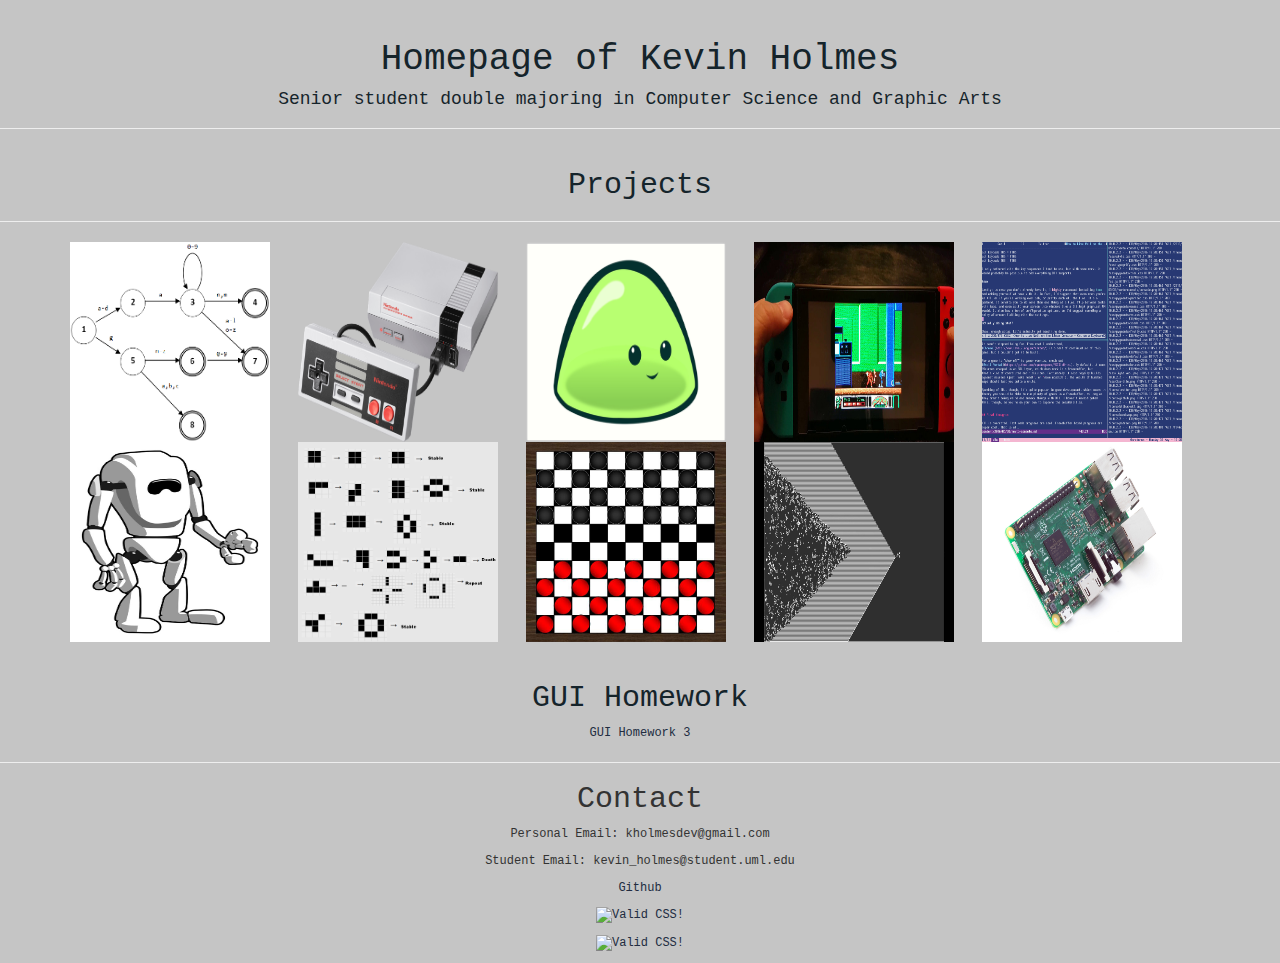
==== index.html @ 1db5b9c2 "Added MIC1 project" ====
<!--
	File: /usr/cs/undergrad/2017/kholmes/public_html/index.html
	Assignment 4: Styling webpage with CSS
	Name: Kevin Holmes
	Email: kevin_holmes@student.uml.edu
	Status: CS Undergrad
	Last Modified: 10/10/2018 8:22PM
	Description: Page for links to my projects/github styled with CSS
-->
<!DOCTYPE html>
<html lang="en">

<head>
	<meta charset="utf-8">
	<title>UML Homepage of Kevin Holmes</title>
	<!-- Latest compiled and minified CSS -->
	<link rel="stylesheet" href="https://maxcdn.bootstrapcdn.com/bootstrap/3.3.7/css/bootstrap.min.css">

	<!-- Optional theme -->
	<link rel="stylesheet" href="https://maxcdn.bootstrapcdn.com/bootstrap/3.3.7/css/bootstrap-theme.min.css">

	<!-- Personal CSS -->
	<link rel="stylesheet" href="./css/main.css">

</head>

<body>
	<!-- Begin page content -->
	<div class="page-header">
		<h1>Homepage of Kevin Holmes</h1>
		<h4>Senior student double majoring in Computer Science and Graphic Arts</h4>
	</div>

	<div class="page-header">
		<h2>Projects</h2>
	</div>

	<div class="container">

		<div class="projectContainer dfaContainer">
			<img src="./img/dfa.png" alt="DFA" class="image">
			<div class="projectOverlay">
				<a class="overlayText" href="dfa/index.html">DFA Graph Generator</a>
			</div>
		</div>

		<div class="projectContainer nesContainer">
			<img src="./img/nes.png" alt="NES" class="image">
			<div class="projectOverlay">
				<a class="overlayText" href="https://github.com/Kevoot/LaiNESwitch">LaiNES - NES Emulator for Nintendo Switch
				</a>
			</div>
		</div>

		<div class="projectContainer jamContainer">
			<img src="./img/slime.png" alt="jam" class="image">
			<div class="projectOverlay">
				<a class="overlayText" href="https://github.com/Kevoot/PrimeTime-Slime-Climb">48 hour game jam</a>
			</div>
		</div>

		<div class="projectContainer nesContainer">
			<img src="./img/switchNES.jpg" alt="NES" class="image">
			<div class="projectOverlay">
				<a class="overlayText" href="https://github.com/Kevoot/NESalizer">Nesalizer - NES Emulator for Nintendo Switch pt.2</a>
			</div>
		</div>

		<div class="projectContainer micContainer">
			<img src="./img/linux.png" alt="mic" class="image">
			<div class="projectOverlay">
				<a class="overlayText" href="./mic1/test.html">MIC1 ported to WebAssembly</a>
			</div>
		</div>

		<div class="projectContainer robotContainer">
			<img src="./img/robot.jpg" alt="robot" class="image">
			<div class="projectOverlay">
				<a class="overlayText" href="https://github.com/Kevoot/robotfighter">Robot Fighter Game (Unity)</a>
			</div>
		</div>

		<div class="projectContainer golContainer">
			<img src="./img/life.png" alt="gol" class="image">
			<div class="projectOverlay">
				<a class="overlayText" href="https://github.com/Kevoot/MobileApp2">Conway's Game of Life (Unity)</a>
			</div>
		</div>

		<div class="projectContainer checkersContainer">
			<img src="./img/checkers.jpg" alt="checkers" class="image">
			<div class="projectOverlay">
				<a class="overlayText" href="https://github.com/Kevoot/checkers3ds">ASCII Checkers ported to Nintendo 3DS</a>
			</div>
		</div>

		<div class="projectContainer agolContainer">
			<img src="./img/life2.jpg" alt="agol" class="image">
			<div class="projectOverlay">
				<a class="overlayText" href="https://github.com/Kevoot/GameOfLifeAndroid">OpenGL Game of Life (Android)</a>
			</div>
		</div>

		<div class="projectContainer raspiContainer">
			<img src="./img/raspi.jpg" alt="raspi" class="image">
			<div class="projectOverlay">
				<a class="overlayText" href="https://github.com/Kevoot/NodeGoL">Game of Life Physical Board Display</a>
			</div>
		</div>
	</div>

	<div class="page-header">
		<h2>GUI Homework</h2>
		<p>
			<a href="http://www.cs.uml.edu/~kholmes/hw3/index.html">GUI Homework 3</a>
		</p>
	</div>


	<h2>Contact</h2>
	<p>Personal Email: kholmesdev@gmail.com</p>
	<p> Student Email: kevin_holmes@student.uml.edu</p>
	<p>
		<a href="https://www.github.com/Kevoot">Github</a>
	</p>

	<p>
		<a href="http://jigsaw.w3.org/css-validator/check/referer">
			<img style="border:0;width:88px;height:31px" src="http://jigsaw.w3.org/css-validator/images/vcss" alt="Valid CSS!" />
		</a>
	</p>
	<p>
		<a href="http://jigsaw.w3.org/css-validator/check/referer">
			<img style="border:0;width:88px;height:31px" src="http://jigsaw.w3.org/css-validator/images/vcss-blue" alt="Valid CSS!" />
		</a>
	</p>

	<!-- include jQuery (Needed by bootstrap)-->
	<script src="https://ajax.googleapis.com/ajax/libs/jquery/3.1.0/jquery.min.js"></script>
	<script src="https://maxcdn.bootstrapcdn.com/bootstrap/3.3.7/js/bootstrap.min.js"></script>
</body>

</html>
---- css/main.css ----
/* Color applied to whole page and font set for all text elements */
body {
    background-color:rgb(197, 197, 197);
    font-size: 120%;
    font-family: "Courier New", Courier, monospace;
    text-align: center;
}

/* We want headers to be noticeable, so center and darken */
.page-header {
    color: rgb(21, 36, 43);
    vertical-align: middle;
    text-align: center;
}

/* Create a grid for the image icons to each project */
.container {
    display: grid;
    grid-template-columns: repeat(5, 1fr);
}

/* override bootstrap default to remove space in grid layout*/
.container::before {
    display: none;
}

/* Align links to center of div, set to slightly darker color to match theme */
a {
    text-align: center; 
    text-decoration: none;
    display: inline-block;
    color: rgb(33, 44, 65);
}

/* Contains an image and the hovering overlay. position is set relative to align in grid */
.projectContainer {
    position: relative;
    width: 100%;
}

/* Images should flow through container, width and height are set to static values */
.image {
    display: block;
    width: 200px;
    height: 200px;
}

/* We want the overlay text to center itself within to overlay */
.overlayText {
    color: white;
    font-size: 20px;
    position: absolute;
    top: 50%;
    left: 50%;
    transform: translate(-50%, -50%);
    text-align: center;
}

/* We don't want the text to turn the standard color, so set to white on hover with no decoration */
.overlayText:hover {
    color: white;
    text-decoration: none;
}

/* Class to set on each image. This isn't visible until hover occurs, transition is set
    here to make sure it looks smooth */
.projectOverlay {
    position: absolute;
    top: 0;
    bottom: 0;
    left: 0;
    right: 0;
    height: 100%;
    width: 200px;
    opacity: 0;
    transition: .5s ease;
    background-color:  rgb(17, 138, 179);
    border-width: 5px;
    border-color:  rgb(4, 71, 94);
    border-style: solid;
}

/* Once user hovers, set opacity higher so projectOverlay becomes visible */
.projectContainer:hover .projectOverlay {
    opacity: .8;
}
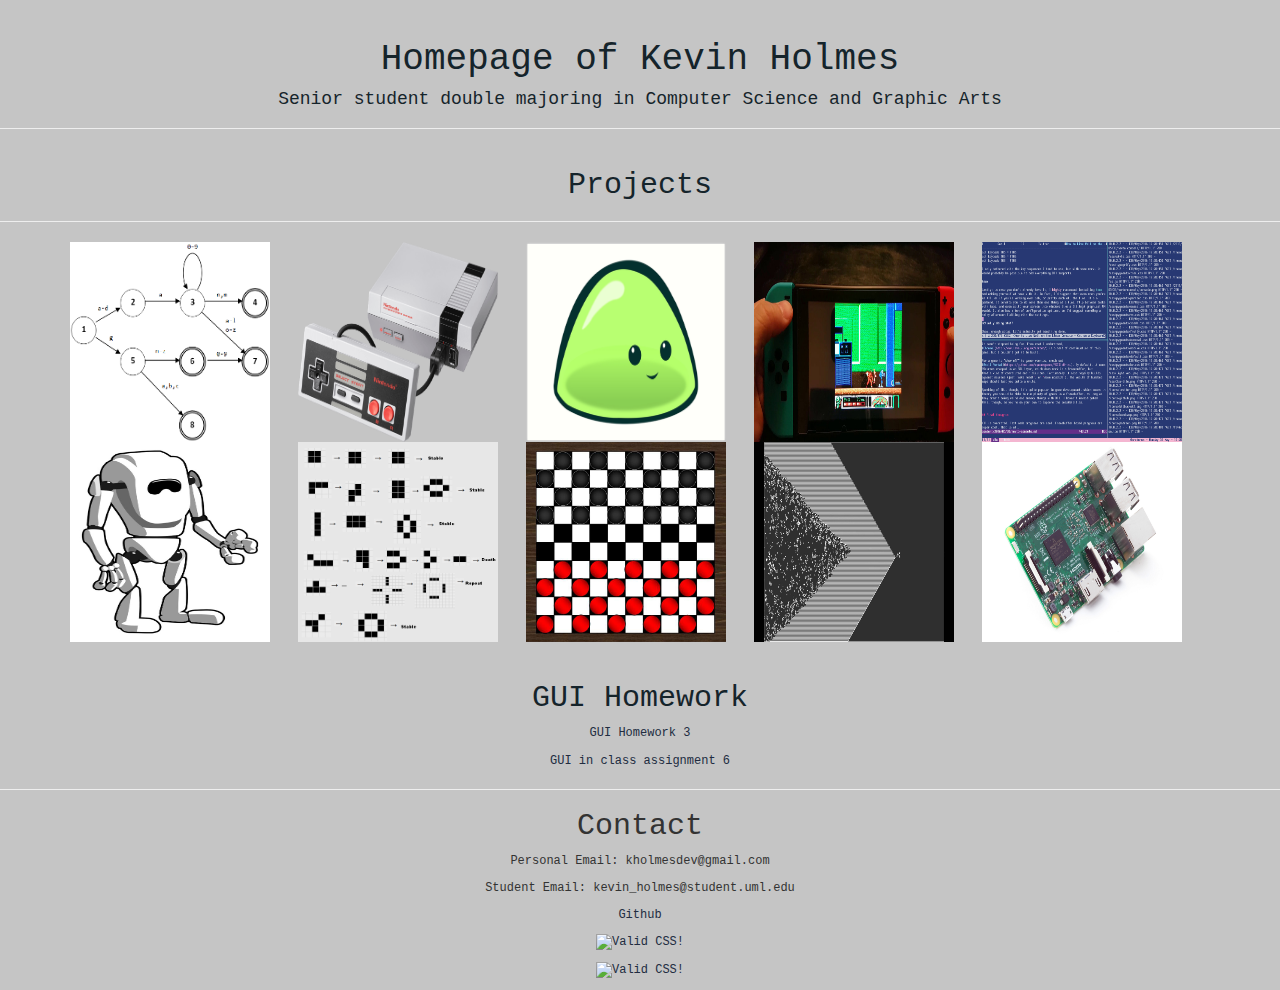
==== commit 8a7847ec: "Completed in class assignment 6" ====
--- a/index.html
+++ b/index.html
@@ -112,7 +112,10 @@
 	<div class="page-header">
 		<h2>GUI Homework</h2>
 		<p>
-			<a href="http://www.cs.uml.edu/~kholmes/hw3/index.html">GUI Homework 3</a>
+			<a href="https://kevoot.github.io/GUI_Course/hw3/index.html">GUI Homework 3</a>
+		</p>
+		<p>
+			<a href="https://kevoot.github.io/GUI_Course/inclass6/example.html">GUI in class assignment 6</a>
 		</p>
 	</div>
 
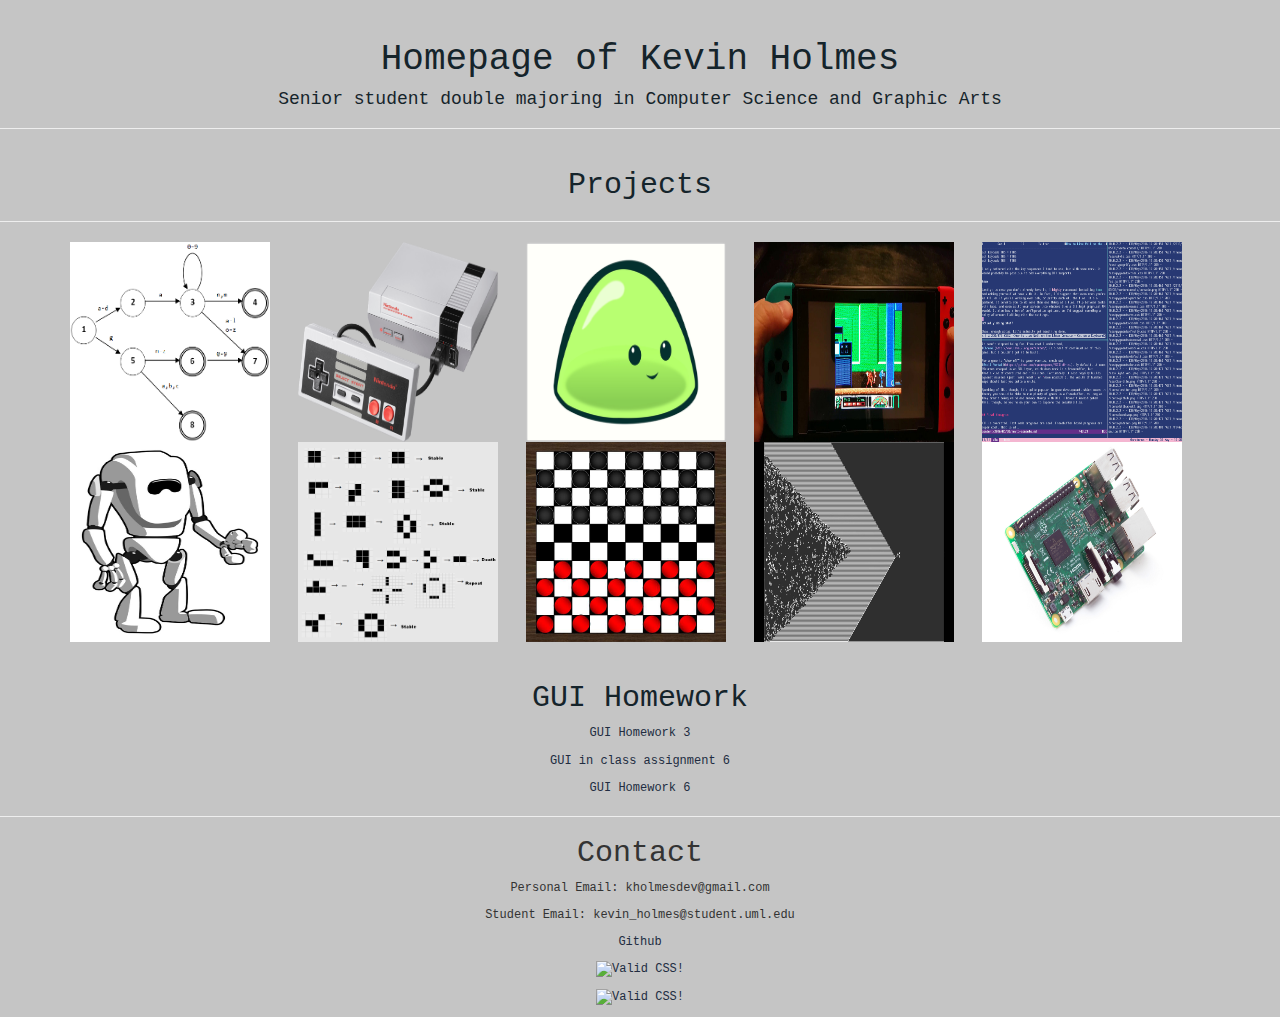
==== commit 71ed08ac: "GUI HW6 - Completed and documented" ====
--- a/index.html
+++ b/index.html
@@ -117,6 +117,9 @@
 		<p>
 			<a href="https://kevoot.github.io/GUI_Course/inclass6/example.html">GUI in class assignment 6</a>
 		</p>
+		<p>
+			<a href="https://kevoot.github.io/GUI_Course/hw6/index.html">GUI Homework 6</a>
+		</p>
 	</div>
 
 
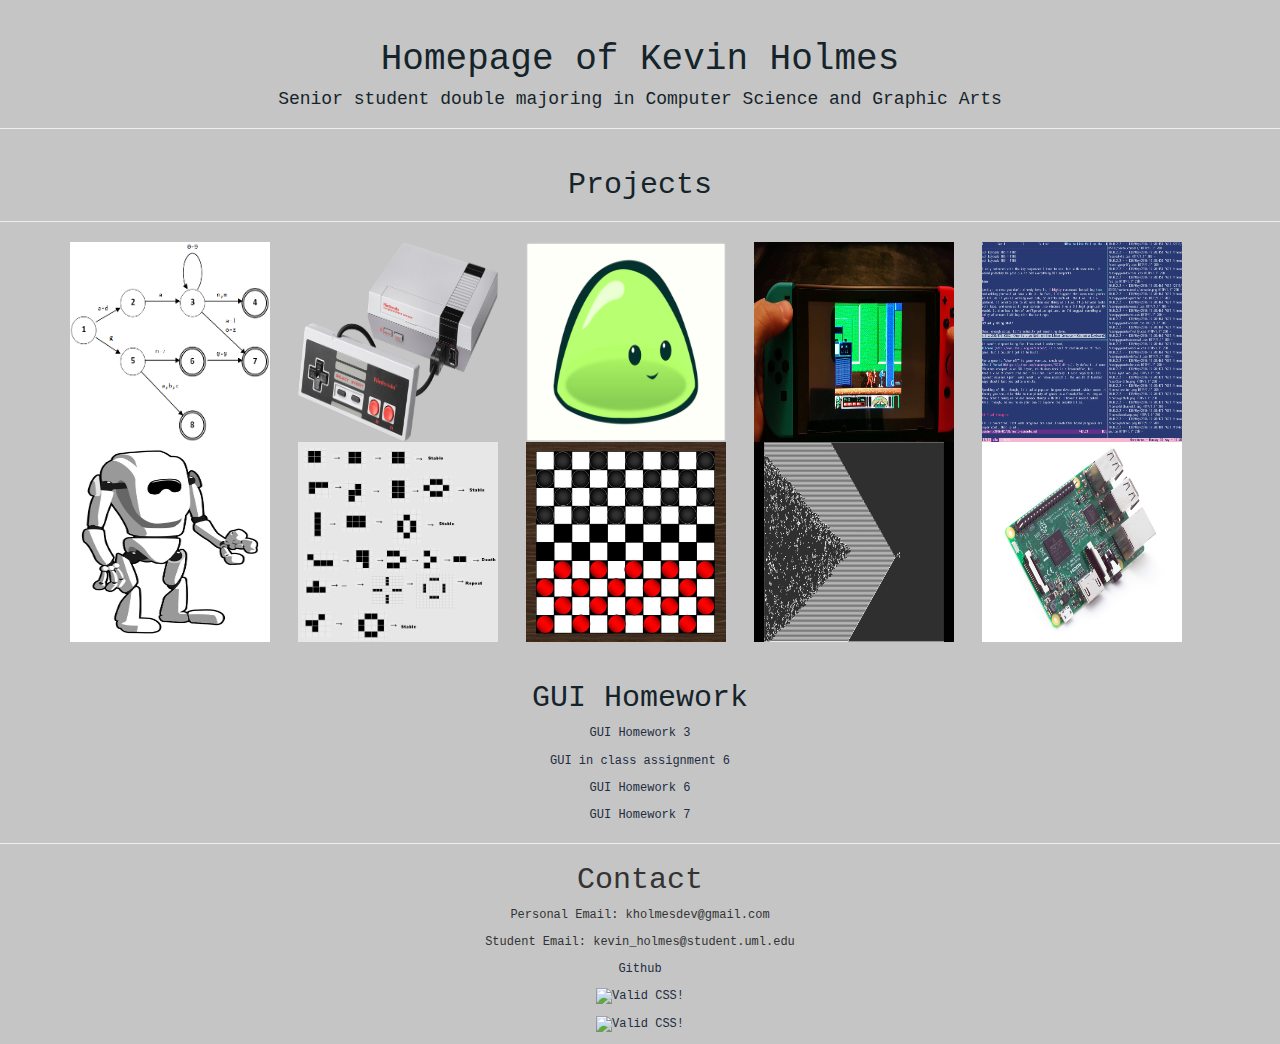
==== commit bdb5e31a: "Updated main page with lin" ====
--- a/index.html
+++ b/index.html
@@ -67,9 +67,9 @@
 		</div>
 
 		<div class="projectContainer micContainer">
-			<img src="./img/linux.png" alt="mic" class="image">
+			<img src="./img/linux.png" alt="pda" class="image">
 			<div class="projectOverlay">
-				<a class="overlayText" href="./mic1/test.html">MIC1 ported to WebAssembly</a>
+				<a class="overlayText" href="./pda/index.html">CL->PDA compiler/visualizer</a>
 			</div>
 		</div>
 
@@ -120,6 +120,9 @@
 		<p>
 			<a href="https://kevoot.github.io/GUI_Course/hw6/index.html">GUI Homework 6</a>
 		</p>
+		<p>
+			<a href="https://kevoot.github.io/GUI_Course/hw7/index.html">GUI Homework 7</a>
+		</p>
 	</div>
 
 
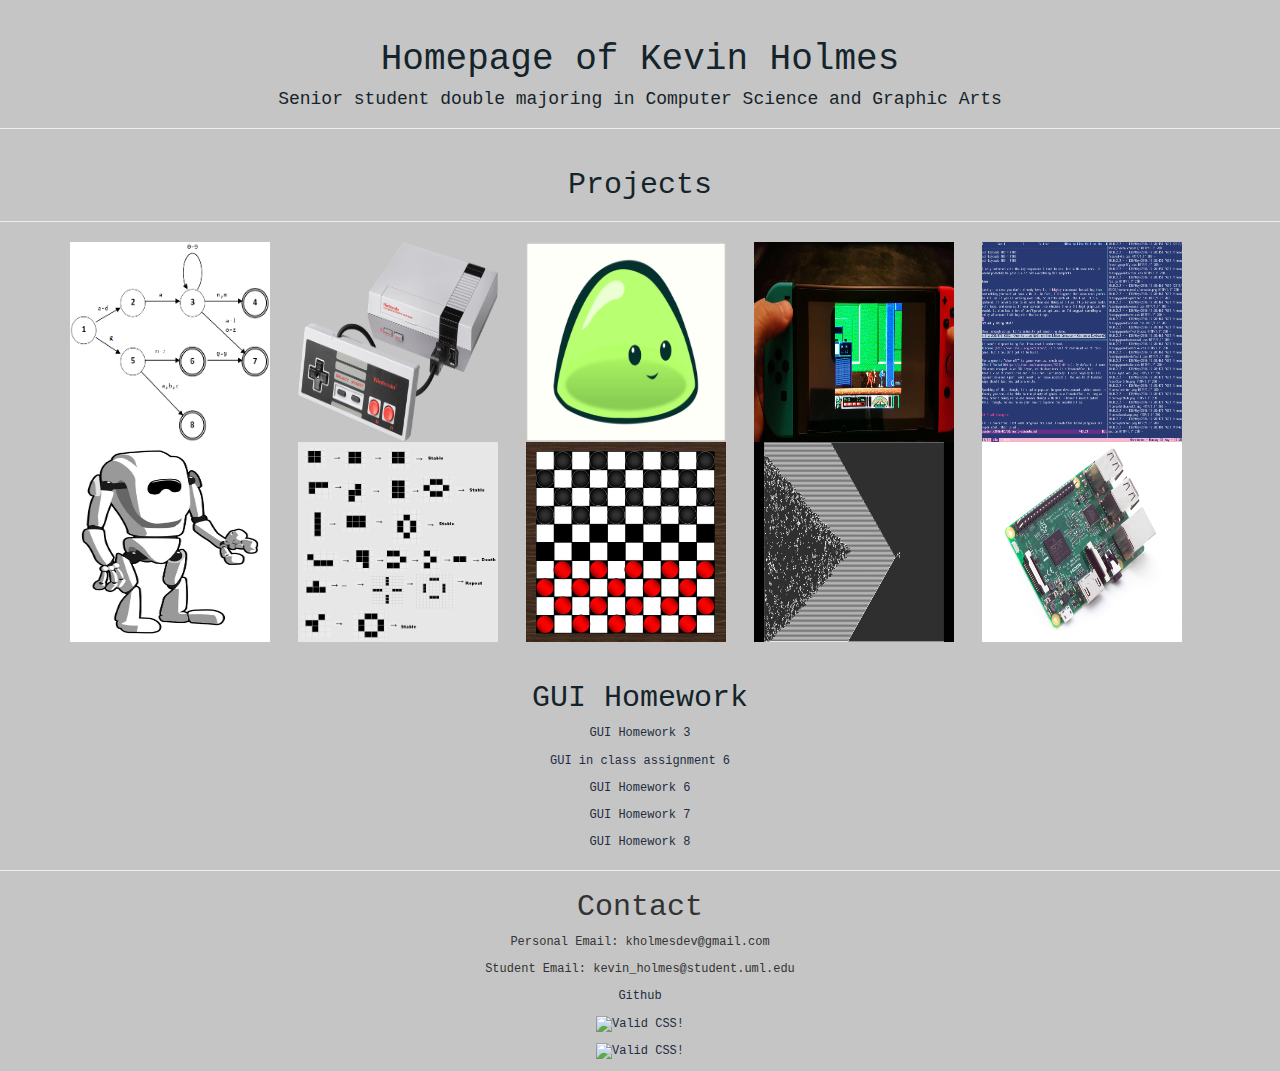
==== commit 36ce55a9: "Forgot to update the main page links" ====
--- a/index.html
+++ b/index.html
@@ -123,6 +123,9 @@
 		<p>
 			<a href="https://kevoot.github.io/GUI_Course/hw7/index.html">GUI Homework 7</a>
 		</p>
+		<p>
+			<a href="https://kevoot.github.io/GUI_Course/hw8/index.html">GUI Homework 8</a>
+		</p>
 	</div>
 
 
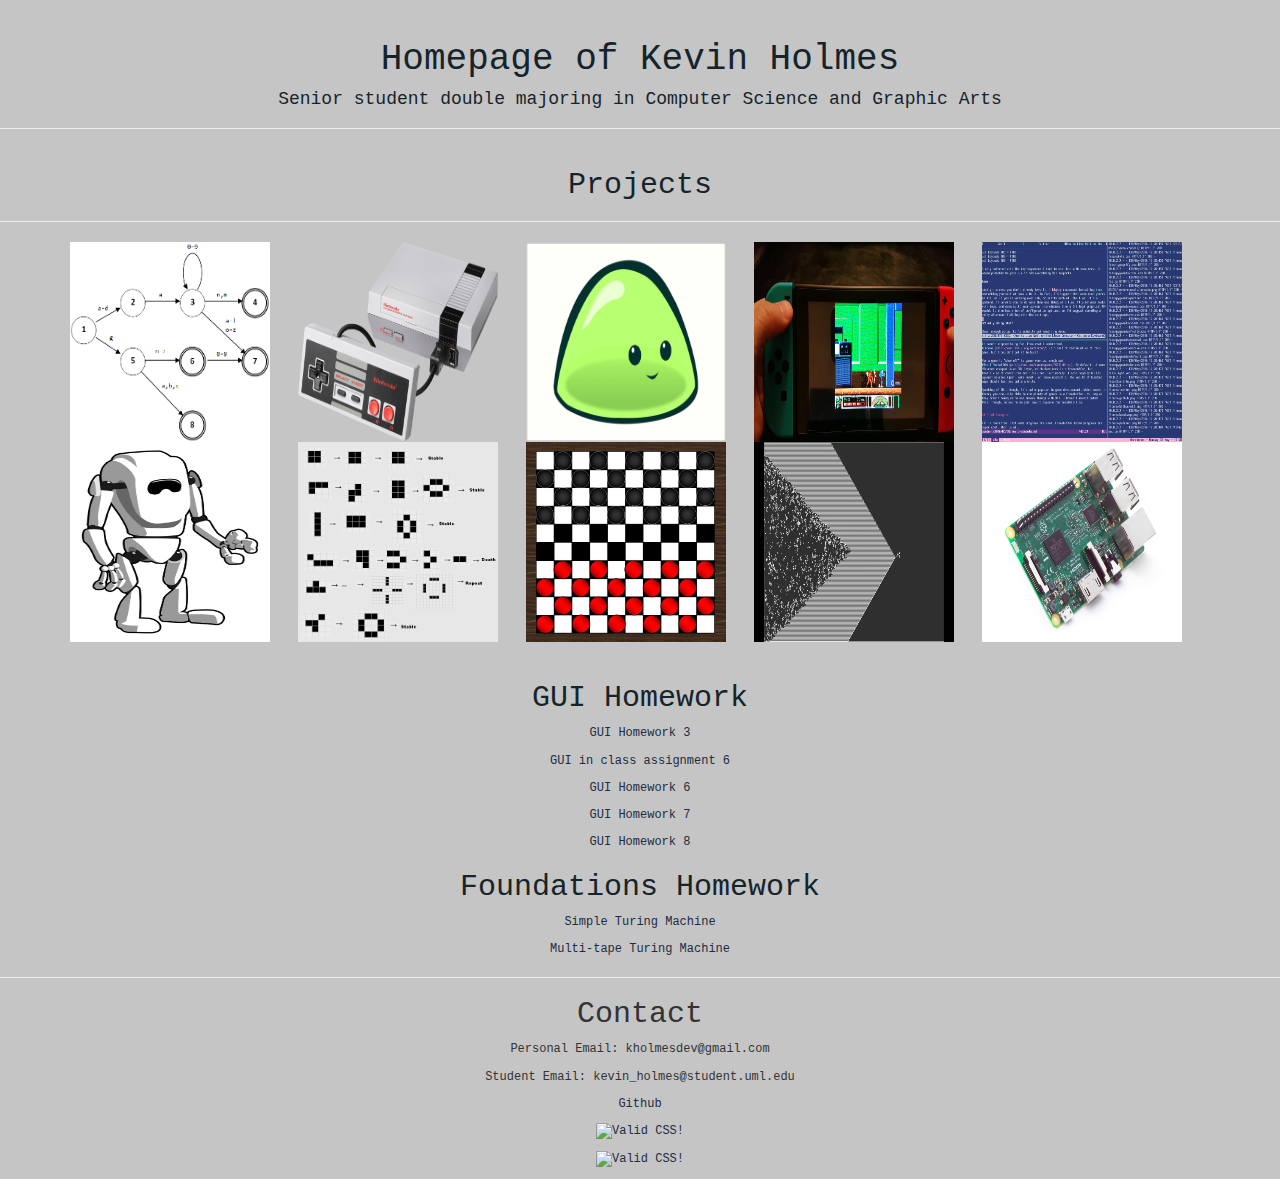
==== commit 3148029f: "Updated with Turing Machine links" ====
--- a/index.html
+++ b/index.html
@@ -126,6 +126,14 @@
 		<p>
 			<a href="https://kevoot.github.io/GUI_Course/hw8/index.html">GUI Homework 8</a>
 		</p>
+		
+		<h2>Foundations Homework</h2>
+		<p>
+			<a href="https://kevoot.github.io/TuringMachine/index.html">Simple Turing Machine</a>
+		</p>
+		<p>
+			<a href="https://kevoot.github.io/MultiTapeTuringMachine/index.html">Multi-tape Turing Machine</a>
+		</p>
 	</div>
 
 
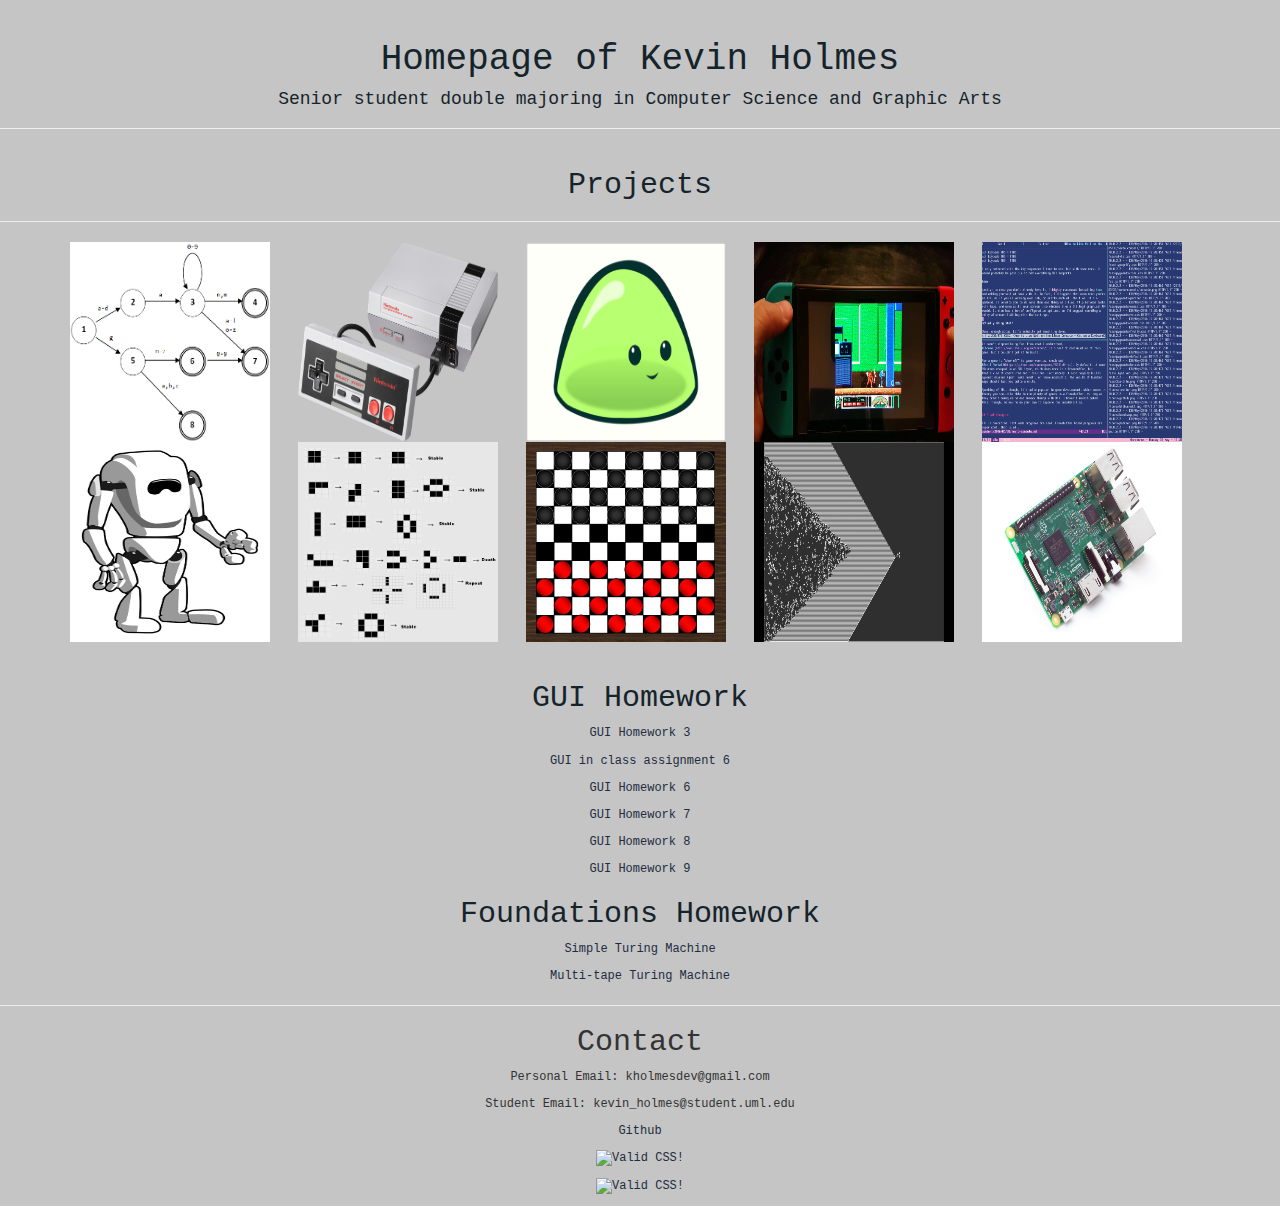
==== commit 95e059c1: "One of these days I'll remember to update the main index before saying I'm done." ====
--- a/index.html
+++ b/index.html
@@ -126,7 +126,10 @@
 		<p>
 			<a href="https://kevoot.github.io/GUI_Course/hw8/index.html">GUI Homework 8</a>
 		</p>
-		
+		<p>
+			<a href="https://kevoot.github.io/GUI_Course/final/index.html">GUI Homework 9</a>
+		</p>
+
 		<h2>Foundations Homework</h2>
 		<p>
 			<a href="https://kevoot.github.io/TuringMachine/index.html">Simple Turing Machine</a>
@@ -160,4 +163,4 @@
 	<script src="https://maxcdn.bootstrapcdn.com/bootstrap/3.3.7/js/bootstrap.min.js"></script>
 </body>
 
-</html>
+</html>